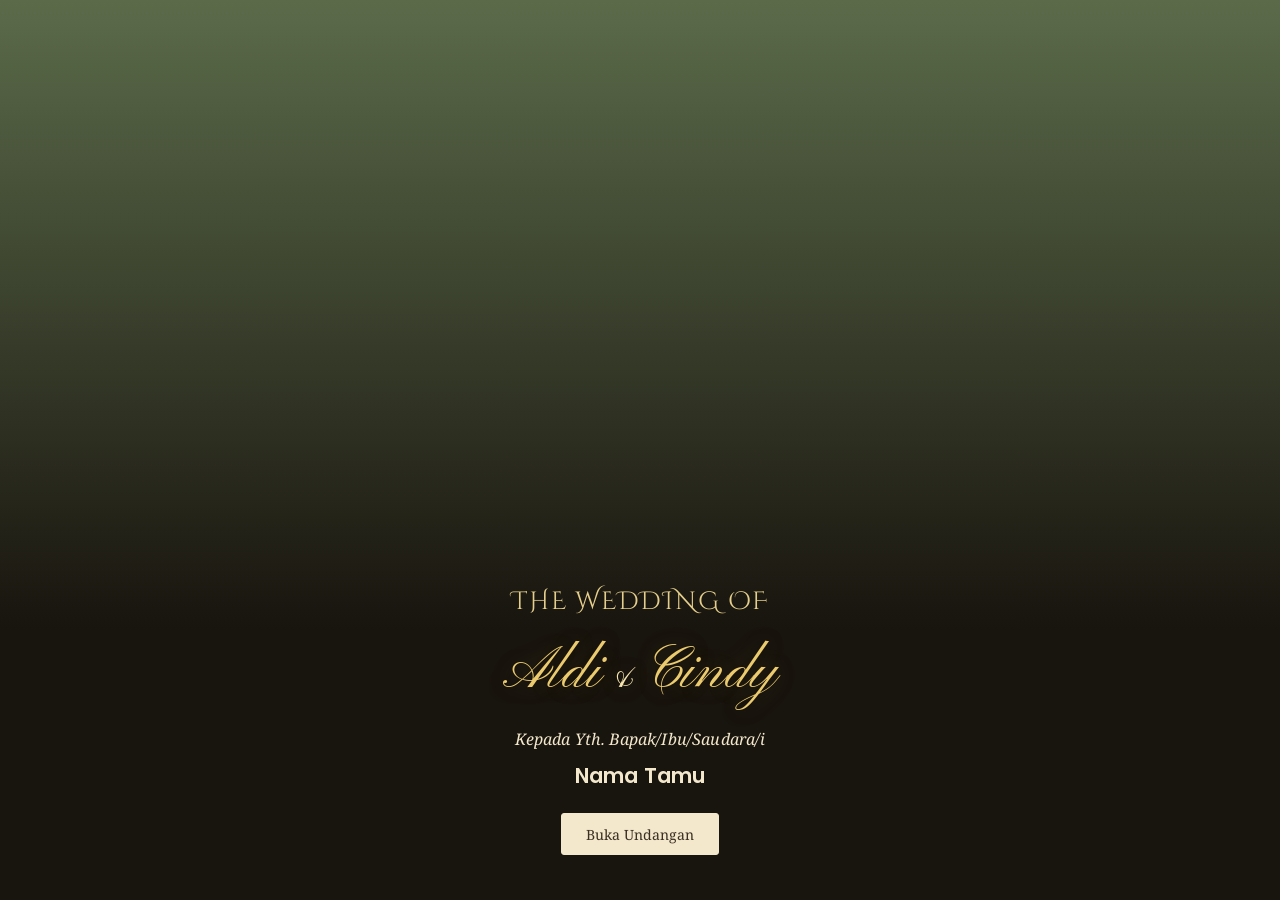
==== index.html @ 2718377c "Add files via upload" ====
<!DOCTYPE html>
<html lang="id">
<head>
<meta charset="UTF-8">
<meta name="viewport" content="width=device-width, initial-scale=1, viewport-fit=cover">
<title>The Wedding of Aldi &amp; Cindy</title>
<meta property="og:title" content="The Wedding of Aldi & Cindy">
<meta property="og:description" content="Minggu, 6 Desember 2026 · Nganjuk">
<link rel="preconnect" href="https://fonts.googleapis.com">
<link rel="preconnect" href="https://fonts.gstatic.com" crossorigin>
<link href="https://fonts.googleapis.com/css2?family=Amiri:wght@400;700&family=Cinzel+Decorative:wght@400;700&family=Pinyon+Script&family=Poppins:wght@600&family=Libre+Bodoni:ital,wght@0,400;0,500;0,600;0,700;1,400&family=Noto+Serif:ital,wght@0,300;0,400;1,300;1,400&display=swap" rel="stylesheet">
<link rel="stylesheet" href="style.css">
</head>
<body class="locked">

<audio id="musik" src="musik/lagu-pernikahan.mp3" preload="auto"></audio>

<!-- COVER -->
<section id="cover" class="cover foto" style="--bg:url('foto/cover.jpg')">
  <div class="cover-bawah">
    <p class="judul-hias">The Wedding of</p>
    <h1 class="cover-nama">Aldi<span>&amp;</span>Cindy</h1>
    <p class="kecil">Kepada Yth. Bapak/Ibu/Saudara/i</p>
    <p id="namaTamu" class="nama-tamu">Nama Tamu</p>
    <button id="btnBuka" class="tombol">Buka Undangan</button>
  </div>
</section>

<main id="konten" class="konten" hidden>

  <button id="btnMusik" class="musik" aria-label="Putar atau jeda musik">
    <svg viewBox="0 0 24 24" width="22" height="22" aria-hidden="true"><circle cx="12" cy="12" r="10" fill="none" stroke="#fff" stroke-width="2"/><circle cx="12" cy="12" r="6" fill="none" stroke="#fff" stroke-width="1.2" opacity=".7"/><circle cx="12" cy="12" r="2.6" fill="#fff"/></svg>
  </button>
  <button id="btnAtas" class="ke-atas" aria-label="Kembali ke atas">
    <svg viewBox="0 0 24 24" width="24" height="24" aria-hidden="true"><path d="M5 5h14M6 15l6-6 6 6" fill="none" stroke="#2b2b2b" stroke-width="2" stroke-linecap="round" stroke-linejoin="round"/></svg>
  </button>

  <!-- PEMBUKA + HITUNG MUNDUR -->
  <section class="hero foto" style="--bg:url('foto/hero.jpg')">
    <div class="cover-bawah">
      <p class="judul-hias anim kata" style="--d:.55s">The Wedding of</p>
      <div class="cover-baris anim" data-a="zoom" style="--d:1s">
        <div class="cover-nama">Aldi<span>&amp;</span>Cindy</div>
        <i class="garis-tegak"></i>
        <div class="cover-tgl">Minggu<br>06.12.2026</div>
      </div>
      <p class="hero-kecil anim" style="--d:1.4s">Menuju Hari Bahagia</p>
      <div id="hitung" class="hitung anim induk" style="--d:1.5s">
        <div style="--i:0"><b id="cHari">00</b><span>Hari</span></div>
        <div style="--i:1"><b id="cJam">00</b><span>Jam</span></div>
        <div style="--i:2"><b id="cMenit">00</b><span>Menit</span></div>
        <div style="--i:3"><b id="cDetik">00</b><span>Detik</span></div>
      </div>
    </div>
  </section>

  <!-- SALAM + AYAT -->
  <section class="bagian terang salam">
    <img class="hias gunungan anim" data-a="zoom" src="foto/ornamen/gunungan.webp" alt="" aria-hidden="true">
    <p class="salam-judul anim kata"><em>Assalamu’alaikum Wr. Wb.</em></p>
    <p class="anim" data-a="turun">Tanpa mengurangi rasa hormat, kami mengundang Bapak/Ibu/Saudara/i untuk menghadiri pernikahan kami.</p>
    <p class="arab anim" data-a="blur" lang="ar" dir="rtl">وَمِنْ ءَايَٰتِهِۦٓ أَنْ خَلَقَ لَكُم مِّنْ أَنفُسِكُمْ أَزْوَٰجًا لِّتَسْكُنُوٓا۟ إِلَيْهَا وَجَعَلَ بَيْنَكُم مَّوَدَّةً وَرَحْمَةً ۚ إِنَّ فِى ذَٰلِكَ لَءَايَٰتٍ لِّقَوْمٍ يَتَفَكَّرُونَ</p>
    <p class="ayat anim kata">“Di antara tanda-tanda (kebesaran)-Nya ialah bahwa Dia menciptakan pasangan-pasangan untukmu dari (jenis) dirimu sendiri agar kamu merasa tenteram kepadanya. Dia menjadikan di antaramu rasa cinta dan kasih sayang. Sesungguhnya pada yang demikian itu benar-benar terdapat tanda-tanda (kebesaran Allah) bagi kaum yang berpikir.”</p>
    <p class="sumber anim" data-a="zoom"><i></i>QS. Ar-Rum: 21<i></i></p>
  </section>

  <!-- MEMPELAI PRIA -->
  <section class="bagian terang mempelai">
    <div class="baris pria">
      <h2 class="vertikal anim" data-a="kiri"><small>The</small> Groom</h2>
      <figure class="kartu-foto anim" data-a="kanan" style="--bg:url('foto/aldi.jpg');--pos:center">
        <figcaption class="kotak-nama">
          <h3>Aldi Ridwan Achabani</h3>
          <p>Putra ketiga dari<br>Bapak Nur Wakhid &amp; Ibu Zaitun Fatimah</p>
        </figcaption>
      </figure>
    </div>
  </section>

  <!-- MEMPELAI WANITA -->
  <section class="bagian terang mempelai">
    <div class="baris wanita">
      <figure class="kartu-foto anim" data-a="kiri" style="--bg:url('foto/cindy.jpg');--pos:center">
        <figcaption class="kotak-nama">
          <h3>Cindy Febria Purnama</h3>
          <p>Putri pertama dari<br>Bapak Purnomo &amp; Ibu Chayun Salisun Nisak</p>
        </figcaption>
      </figure>
      <h2 class="vertikal anim" data-a="kanan"><small>The</small> Bride</h2>
    </div>
  </section>

  <!-- ACARA -->
  <section class="bagian acara foto" style="--bg:url('foto/acara.jpg')">
    <div class="ac-isi">
      <svg class="ac-ikon anim" data-a="zoom" viewBox="0 0 64 40" width="76" height="48" aria-hidden="true"><g fill="none" stroke="#f1d27a" stroke-width="2.2"><circle cx="24" cy="20" r="13"/><circle cx="40" cy="20" r="13"/><path d="M24 4l3 4-3 3-3-3z" stroke-width="1.8"/></g></svg>
      <h2 class="ac-judul anim kata">Save The Date</h2>

      <div class="ac-pembagi anim" data-a="zoom"><i></i><svg viewBox="0 0 24 24" width="26" height="26" aria-hidden="true"><circle cx="12" cy="12" r="10" fill="none" stroke="#fff" stroke-width="2"/><path d="M12 6v6l4 2.5" fill="none" stroke="#fff" stroke-width="2" stroke-linecap="round"/></svg><i></i></div>

      <div class="ac-tgl anim" data-a="zoom"><span>Minggu</span><b>6</b><span>Desember<br>2026</span></div>

      <div class="ac-jadwal anim" data-a="turun">
        <div><h3>Akad Nikah</h3><p>08.30 WIB</p></div>
        <i></i>
        <div><h3>Resepsi</h3><p>11.00 – 14.00 WIB</p></div>
      </div>

      <div class="ac-pembagi anim" data-a="zoom"><i></i><svg viewBox="0 0 24 24" width="26" height="26" aria-hidden="true"><path d="M12 22s7-6.2 7-12a7 7 0 10-14 0c0 5.8 7 12 7 12z" fill="#f1d27a"/><circle cx="12" cy="10" r="2.6" fill="#2b2118"/></svg><i></i></div>

      <p class="ac-lokasi anim" data-a="turun"><strong>Bebek Goreng H. Makrus</strong>RT.02/RW.02, Jarakan, Sidoharjo,<br>Kec. Tanjunganom, Kabupaten Nganjuk,<br>Jawa Timur 64482</p>

      <div class="anim" data-a="zoom">
        <a class="ac-tombol" href="https://maps.app.goo.gl/QM5pQ4fwTTvsQVhXA?g_st=ac" target="_blank" rel="noopener"><svg viewBox="0 0 24 24" width="18" height="18" aria-hidden="true"><path d="M9 4L3 6.5v13L9 17l6 2.5 6-2.5v-13L15 7 9 4zm0 0v13m6-10v12.5" fill="none" stroke="#fff" stroke-width="1.8" stroke-linejoin="round"/></svg>Google Maps</a>
        <a class="ac-tombol" id="btnKalender" href="#">Simpan di Kalender</a>
        <p class="ac-catatan">*Silakan klik tombol untuk membuka lokasi acara</p>
      </div>
    </div>
  </section>

  <!-- GALERI -->
  <section class="bagian krem galeri">
    <img class="pojok kanan-atas bunga" src="foto/ornamen/bunga-cokelat.webp" alt="" aria-hidden="true">
    <h2 class="judul-sapuan anim kata">Gallery</h2>
    <div class="slider-wrap anim" data-a="zoom">
      <div class="slider" id="slider" tabindex="0" aria-label="Galeri foto, geser untuk melihat foto lainnya">
        <figure class="slide"><img src="foto/galeri-0.jpg" alt="Foto prewedding" loading="lazy" draggable="false" onerror="this.parentNode.remove()"></figure>
        <figure class="slide"><img src="foto/galeri-2.jpg" alt="Foto prewedding 2" loading="lazy" draggable="false" onerror="this.parentNode.remove()"></figure>
        <figure class="slide"><img src="foto/galeri-3.jpg" alt="Foto prewedding 3" loading="lazy" draggable="false" onerror="this.parentNode.remove()"></figure>
        <figure class="slide"><img src="foto/galeri-4.jpg" alt="Foto prewedding 4" loading="lazy" draggable="false" onerror="this.parentNode.remove()"></figure>
        <figure class="slide"><img src="foto/galeri-5.jpg" alt="Foto prewedding 5" loading="lazy" draggable="false" onerror="this.parentNode.remove()"></figure>
        <figure class="slide"><img src="foto/galeri-6.jpg" alt="Foto prewedding 6" loading="lazy" draggable="false" onerror="this.parentNode.remove()"></figure>
        <figure class="slide"><img src="foto/galeri-7.jpg" alt="Foto prewedding 7" loading="lazy" draggable="false" onerror="this.parentNode.remove()"></figure>
        <figure class="slide"><img src="foto/galeri-8.jpg" alt="Foto prewedding 8" loading="lazy" draggable="false" onerror="this.parentNode.remove()"></figure>
        <figure class="slide"><img src="foto/galeri-10.jpg" alt="Foto prewedding 10" loading="lazy" draggable="false" onerror="this.parentNode.remove()"></figure>
      </div>
      <button class="sl-btn sl-prev" id="slPrev" aria-label="Foto sebelumnya"><svg viewBox="0 0 24 24" width="18" height="18" aria-hidden="true"><path d="M15 5l-7 7 7 7" fill="none" stroke="#fff" stroke-width="2.2" stroke-linecap="round" stroke-linejoin="round"/></svg></button>
      <button class="sl-btn sl-next" id="slNext" aria-label="Foto berikutnya"><svg viewBox="0 0 24 24" width="18" height="18" aria-hidden="true"><path d="M9 5l7 7-7 7" fill="none" stroke="#fff" stroke-width="2.2" stroke-linecap="round" stroke-linejoin="round"/></svg></button>
      <div class="sl-dots" id="slDots"></div>
    </div>
    <div class="video anim">
      <video controls preload="metadata" playsinline poster="foto/poster-video.jpg">
        <source src="video/prewedding.mp4" type="video/mp4">
      </video>
    </div>
  </section>

  <!-- KISAH -->
  <section class="bagian terang kisah">
    <img class="pojok kanan-atas" src="foto/ornamen/daun.webp" alt="" aria-hidden="true">
    <h2 class="judul-sapuan anim kata">Love Story</h2>
    <figure class="bingkai-kartu kecil anim" data-a="zoom"><img src="foto/kisah.jpg" alt="Perjalanan kami" onerror="this.parentNode.classList.add('kosong')"></figure>
    <ol class="alur">
      <li class="anim" data-a="kiri">
        <h3>Bermula dari Keakraban</h3>
        <p>Di sebuah acara keakraban di masjid, dua orang yang belum saling mengenal dipertemukan. Hanya sapaan sederhana, namun dari sanalah Allah mulai menuliskan cerita kami.</p>
      </li>
      <li class="anim" data-a="kiri">
        <h3>Mengenal dengan Niat Baik</h3>
        <p>Lewat obrolan yang terasa ringan, kami belajar saling memahami dan saling mendoakan. Hari demi hari, rasa nyaman itu tumbuh menjadi keyakinan.</p>
      </li>
      <li class="anim" data-a="kiri">
        <h3>30 Agustus, Sebuah Janji</h3>
        <p>Dua keluarga bertemu dalam sebuah lamaran. Doa dipanjatkan, restu diberikan, dan niat baik kami pun diresmikan.</p>
      </li>
      <li class="anim" data-a="kiri">
        <h3>6 Desember 2026</h3>
        <p>Kini kami melangkah ke jenjang yang lebih sakral, dan kami ingin Anda hadir sebagai saksi sekaligus pendoa.</p>
      </li>
    </ol>
  </section>

  <!-- RSVP -->
  <section class="bagian krem rsvp">
    <img class="pojok kiri-atas" src="foto/ornamen/daun.webp" alt="" aria-hidden="true">
    <h2 class="judul-sapuan anim kata">Join With Us</h2>
    <p class="anim">Kabari kami lewat WhatsApp agar kami dapat menyiapkan tempat untuk Anda.</p>
    <div class="form anim">
      <label for="rNama">Nama</label>
      <input id="rNama" type="text" autocomplete="name">
      <label for="rHadir">Kehadiran</label>
      <select id="rHadir">
        <option value="Insya Allah hadir">Insya Allah hadir</option>
        <option value="Mohon maaf, belum bisa hadir">Mohon maaf, belum bisa hadir</option>
      </select>
      <label for="rJumlah">Jumlah tamu</label>
      <select id="rJumlah">
        <option>1</option><option>2</option><option>3</option><option>4</option>
      </select>
      <label for="rUcapan">Ucapan dan doa</label>
      <textarea id="rUcapan" rows="3"></textarea>
      <input id="rJebakan" class="jebakan" type="text" name="website" tabindex="-1" autocomplete="off" aria-hidden="true">
      <button id="btnKirim" class="tombol">Kirim lewat WhatsApp</button>
      <p id="rStatus" class="r-status" role="status" aria-live="polite"></p>
      <button id="btnWA" class="tombol garis" type="button" hidden>Kabari juga lewat WhatsApp</button>
    </div>

    <div id="ucapanBox" class="ucapan" hidden>
      <h3>Ucapan &amp; Doa</h3>
      <div id="ucapanList" class="ucapan-list"><p class="ucapan-kosong">Memuat ucapan…</p></div>
    </div>
  </section>

  <!-- HADIAH -->
  <section class="bagian terang hadiah">
    <img class="pojok kanan-atas bunga" src="foto/ornamen/bunga-krem.webp" alt="" aria-hidden="true">
    <h2 class="judul-sapuan anim kata">Wedding Gift</h2>
    <p class="anim">Doa restu Anda sudah sangat berarti bagi kami. Bila ingin berbagi tanda kasih, dapat melalui:</p>

    <div class="kartu anim" data-a="zoom">
      <h3>Transfer Bank</h3>
      <p class="bank">BCA</p>
      <p class="rek" id="noRek">1420738273</p>
      <p>a.n. Cindy Febria Purnama</p>
      <button class="tombol kecil" data-salin="#noRek">Salin Nomor</button>
    </div>

    <div class="kartu anim" data-a="zoom">
      <h3>DANA</h3>
      <img class="qris" src="foto/qris.png" alt="Kode QR DANA" onerror="this.closest('.kartu').remove()">
      <p>Scan lewat aplikasi DANA<br>a.n. Cindy Febria</p>
    </div>

    <div class="kartu anim" data-a="zoom">
      <h3>Kirim Hadiah</h3>
      <p id="alamat">Puri Tjaraka Warujayeng Blok B14, Lingkungan Pengkol Warujayeng, Tanjunganom, Nganjuk</p>
      <button class="tombol kecil" data-salin="#alamat">Salin Alamat</button>
    </div>
  </section>

  <!-- PENUTUP -->
  <footer class="penutup foto" style="--bg:url('foto/penutup.jpg')">
    <div class="kotak anim" data-a="zoom">
      <p>Merupakan kebahagiaan dan kehormatan bagi kami apabila Bapak/Ibu/Saudara/i berkenan hadir dan memberikan doa restu.</p>
      <p><em>Wassalamu’alaikum Wr. Wb.</em></p>
      <p class="tanda">Aldi &amp; Cindy</p>
    </div>
  </footer>
</main>

<script src="script.js"></script>
</body>
</html>
---- style.css ----
:root{
  --olive:#6b4c3b;
  --hijau:#586f4b;
  --pink:#d99aab;
  --coklat:#a67c52;
  --teks:#4b4338;
  --putih:#ffffff;
  --krem:#f7f1e6;
  --garis:#d9ccae;
  --judul:'Libre Bodoni','Playfair Display',Georgia,serif;
  --badan:'Noto Serif',Georgia,serif;
  --arab:'Amiri','Scheherazade New',serif;
}
*{box-sizing:border-box;margin:0;padding:0}
html{scroll-behavior:smooth;background:#fff}
body{font-family:var(--badan);font-weight:300;color:var(--teks);background:#fff;line-height:1.8;font-size:15px;text-align:center;-webkit-font-smoothing:antialiased}
body.locked{overflow:hidden}
img{max-width:100%;display:block}
[hidden]{display:none!important}
h1,h2,h3{font-family:var(--judul);font-weight:500;line-height:1.25;color:var(--olive)}
h3{font-size:1.2rem}
p{max-width:36ch;margin:0 auto 1rem}
.kecil{font-size:.82rem;letter-spacing:.08em}
:focus-visible{outline:2px solid var(--olive);outline-offset:3px}

/* Bagian */
.bagian{position:relative;padding:76px 28px;overflow:hidden}
.bagian>*{position:relative;z-index:1}
.bagian>.pojok{position:absolute;z-index:0}
.terang{background:var(--putih)}
.krem{background:var(--krem)}
.konten{position:relative}

/* Judul dengan garis sapuan */
.judul-sapuan{font-size:1.9rem;font-weight:500;color:var(--olive);display:inline-block;margin-bottom:1.6rem;padding-bottom:.9rem;
  background:url("data:image/svg+xml,%3Csvg xmlns='http://www.w3.org/2000/svg' viewBox='0 0 200 14'%3E%3Cpath d='M3 9C35 3 75 12 110 6S170 4 197 8' fill='none' stroke='%236b4c3b' stroke-width='4' stroke-linecap='round'/%3E%3Cpath d='M40 12C80 9 130 12 170 10' fill='none' stroke='%236b4c3b' stroke-width='2' stroke-linecap='round' opacity='.65'/%3E%3C/svg%3E") right bottom/58% auto no-repeat}

/* Tombol */
.tombol{
  display:inline-block;font-family:var(--badan);font-weight:400;font-size:.88rem;color:#fff;background:var(--hijau);
  border:1px solid var(--hijau);border-radius:3px;padding:.65rem 1.5rem;cursor:pointer;text-decoration:none;margin:.3rem;
  transition:background .2s,color .2s;
}
.tombol:hover{background:#465a3b}
.tombol.garis{background:transparent;color:var(--hijau)}
.tombol.garis:hover{background:var(--hijau);color:#fff}
.tombol.kecil{padding:.4rem 1.1rem;font-size:.8rem}

/* Foto latar (cover, penutup) */
.foto{
  background-color:#d8cdb4;background-size:cover;background-position:center;
  background-image:
    linear-gradient(to bottom,rgba(0,0,0,.05),rgba(0,0,0,.25)),
    var(--bg,linear-gradient(transparent,transparent)),
    linear-gradient(160deg,#cdbf9c,#8a7a52);
}
.foto::after{content:"";position:absolute;inset:18px;border:1px solid rgba(255,255,255,.9);pointer-events:none}
.kotak{
  position:relative;z-index:1;width:calc(100% - 64px);max-width:380px;margin:0 auto;padding:1.6rem 1.2rem 1.4rem;
  background:rgba(48,40,28,.58);-webkit-backdrop-filter:blur(7px);backdrop-filter:blur(7px);color:#fff;
}
.kotak p{max-width:none}

/* Cover (foto utuh, bawah gelap, gaya acuan) */
.cover{
  position:fixed;inset:0;z-index:50;display:flex;align-items:flex-end;justify-content:center;
  padding:0 24px calc(40px + env(safe-area-inset-bottom,0px));
  background-color:#18140e;background-size:cover;background-position:center top;
  background-image:var(--bg,linear-gradient(transparent,transparent)),linear-gradient(180deg,#5b6b4a,#18140e 70%);
  transition:transform .9s cubic-bezier(.7,0,.2,1),opacity .9s;
}
.cover::after{display:none}
.cover.tutup{transform:translateY(-100%);opacity:0}
.cover-bawah{width:100%;max-width:420px;text-align:center;color:#fff}
.cover .judul-hias,.hero .judul-hias{font-family:'Cinzel Decorative',var(--judul);font-weight:400;font-size:1.55rem;letter-spacing:.07em;text-transform:uppercase;color:#e6cf8c;margin:0 auto 1.1rem}
.cover-baris{display:flex;align-items:center;justify-content:center;gap:20px;margin-bottom:1.3rem}
.cover-nama{font-family:var(--judul);font-weight:500;font-size:1.6rem;line-height:1.25;text-align:right;color:#fff}
.cover-nama span{display:block;font-style:italic;font-weight:400;font-size:1.15rem;color:#e6cf8c}
.cover-tgl{font-family:var(--judul);font-size:1.25rem;line-height:1.5;text-align:left;color:#fff}
.cover .garis-tegak,.hero .garis-tegak{background:rgba(255,255,255,.85)}
.cover .kecil{color:#efe6d3;margin-bottom:.2rem}
.nama-tamu{font-family:var(--judul);font-size:1.3rem;color:#e6cf8c;margin:.1rem auto .9rem!important}
.cover .tombol{background:#fff;color:#3a2f22;border-color:#fff}
.cover .tombol:hover{background:#e6cf8c;border-color:#e6cf8c}

/* Salam */
.hias{width:120px;margin:0 auto 1.2rem}
.hias.gunungan{width:78px}
.salam-judul{font-family:var(--judul);font-size:1.45rem;color:var(--olive)}
.arab{font-family:var(--arab);font-size:1.7rem;line-height:2.2;color:#2f2a22;max-width:none;margin:1.4rem auto 1rem}
.ayat{font-style:italic;font-size:.92rem}
.sumber{display:flex;align-items:center;justify-content:center;gap:14px;font-family:var(--judul);color:var(--olive);max-width:none}
.sumber i{width:60px;height:1px;background:var(--olive)}

/* Hitung mundur */
.hitung{display:flex;justify-content:center;gap:.7rem}
.hitung b{display:block;font-family:var(--judul);font-weight:500;font-size:1.9rem;line-height:1.1}
.hitung span{font-size:.7rem;letter-spacing:.05em}

/* Mempelai: kartu foto + judul vertikal */
.mempelai{padding:30px 0}
.baris{display:flex;align-items:center}
.baris.pria{justify-content:flex-end}
.kartu-foto{
  position:relative;width:74%;aspect-ratio:3/4;margin:0;
  background-color:#d8cdb4;background-size:cover;background-position:var(--pos,center);
  background-image:var(--bg,linear-gradient(transparent,transparent)),linear-gradient(160deg,#cdbf9c,#8a7a52);
}
.kartu-foto::after{content:"";position:absolute;inset:14px;border:1px solid #fff;pointer-events:none}
.kotak-nama{
  position:absolute;z-index:1;left:6%;right:6%;bottom:6%;padding:.9rem .6rem;text-align:center;color:#fff;
  background:rgba(48,40,28,.58);-webkit-backdrop-filter:blur(7px);backdrop-filter:blur(7px);
}
.kotak-nama h3{color:#fff;font-size:1.35rem;font-weight:500;margin-bottom:.5rem}
.kotak-nama p{margin:0;font-style:italic;font-size:.78rem;line-height:1.5;max-width:none}
.vertikal{
  flex:1;display:flex;align-items:center;justify-content:center;
  writing-mode:vertical-rl;transform:rotate(180deg);
  font-family:var(--judul);font-size:2.3rem;font-weight:500;color:var(--coklat);letter-spacing:.02em;
}
.vertikal small{font-size:1.9rem;font-weight:400;color:#b8946a;margin-top:.5rem}

/* Acara */
.bingkai-kartu{
  width:76%;max-width:300px;margin:0 auto 1.8rem;padding:10px;background:#fff;
  border:2px solid var(--garis);box-shadow:0 8px 22px rgba(90,70,30,.22);aspect-ratio:3/4;
}
.bingkai-kartu img{width:100%;height:100%;object-fit:cover;object-position:center 35%}
.bingkai-kartu.kecil{width:62%;max-width:240px}
.bingkai-kartu.kosong{background:linear-gradient(160deg,#cdbf9c,#8a7a52)}
.tanggal{display:flex;flex-direction:column;align-items:center;font-family:var(--judul);margin-bottom:1.4rem}
.tanggal span{font-size:1.1rem}
.tanggal b{font-size:4.6rem;line-height:1.05;color:var(--olive);font-weight:500}
.jadwal{display:flex;justify-content:center;gap:1.4rem;margin-bottom:1.4rem}
.jadwal p{margin:0;font-size:.95rem}
.garis-tegak{display:block;width:1px;background:var(--olive);align-self:stretch}
.lokasi{margin-bottom:1.6rem}
.peta{border:2px solid var(--garis);padding:6px;background:#fff;margin:0 auto 1.2rem;max-width:340px;height:230px}
.peta iframe{width:100%;height:100%;border:0}

/* Kisah */
.alur{list-style:none;max-width:320px;margin:0 auto;text-align:left;border-left:1px solid var(--olive);padding-left:1.4rem}
.alur li{position:relative;margin-bottom:1.8rem}
.alur li::before{content:"";position:absolute;left:calc(-1.4rem - 5px);top:.55rem;width:9px;height:9px;border-radius:50%;background:var(--pink)}
.alur h3{margin-bottom:.3rem}
.alur p{margin:0;font-size:.9rem}

/* Galeri slide */
.slider-wrap{position:relative;max-width:440px;margin:0 auto 1.4rem}
.slider{position:relative;display:flex;gap:14px;overflow-x:auto;scroll-snap-type:x mandatory;padding:16px 0 26px;
  scrollbar-width:none;-webkit-overflow-scrolling:touch;overscroll-behavior-x:contain;outline-offset:-2px}
.slider::-webkit-scrollbar{display:none}
.slider::before,.slider::after{content:"";flex:0 0 calc(15% - 14px)}
.slide{flex:0 0 70%;aspect-ratio:3/4;margin:0;padding:6px;background:#fff;border:1px solid var(--garis);
  box-shadow:0 8px 20px rgba(90,70,30,.22);scroll-snap-align:center;scroll-snap-stop:always;
  transform:scale(.84);opacity:.5;transition:transform .6s cubic-bezier(.2,.7,.2,1),opacity .6s}
.slide.aktif{transform:scale(1);opacity:1}
.slide img{width:100%;height:100%;object-fit:cover;-webkit-user-drag:none;user-select:none}
.sl-btn{position:absolute;top:calc(50% - 16px);width:34px;height:34px;border-radius:50%;border:0;cursor:pointer;
  background:rgba(107,76,59,.85);display:flex;align-items:center;justify-content:center;z-index:2;
  box-shadow:0 2px 8px rgba(0,0,0,.25);transition:background .2s}
.sl-btn:hover{background:var(--hijau)}
.sl-prev{left:4px}.sl-next{right:4px}
.sl-dots{display:flex;justify-content:center;gap:7px;margin-top:2px}
.sl-dots button{width:7px;height:7px;padding:0;border:0;border-radius:50%;background:var(--garis);cursor:pointer;
  transition:width .35s,background .35s}
.sl-dots button.aktif{width:22px;border-radius:4px;background:var(--olive)}
.video{max-width:360px;margin:1.6rem auto 0;padding:6px;background:#fff;border:1px solid var(--garis);box-shadow:0 6px 16px rgba(90,70,30,.18);min-height:180px}
.video video{width:100%;display:block}

/* Hadiah */
.kartu{max-width:320px;margin:1.2rem auto;padding:1.4rem 1.2rem;background:var(--krem);border:1px solid var(--garis);border-radius:4px}
.kartu h3{margin-bottom:.4rem}
.kartu p{font-size:.9rem;margin-bottom:.6rem}
.bank{letter-spacing:.2em;font-family:var(--judul);font-size:1rem!important;margin-bottom:.2rem!important}
.rek{font-family:var(--judul);font-size:1.5rem!important;letter-spacing:.06em;color:var(--olive)}
.qris{display:block;width:220px;max-width:100%;margin:.6rem auto;background:#fff;padding:8px;border:1px solid var(--garis)}

/* RSVP */
.form{max-width:320px;margin:1.4rem auto 0;text-align:left;display:flex;flex-direction:column}
.form label{font-size:.82rem;margin:.8rem 0 .25rem;color:var(--olive)}
.form input,.form select,.form textarea{
  font:inherit;font-weight:400;font-size:.95rem;padding:.65rem .8rem;color:var(--teks);
  background:#fff;border:1px solid var(--garis);border-radius:3px;
}
.form .tombol{margin:1.4rem auto 0}

/* Penutup */
.penutup{position:relative;min-height:100svh;display:flex;align-items:flex-end;justify-content:center;padding:0 0 60px}
.tanda{font-family:var(--judul);font-size:1.9rem;color:#e8d58a;margin:.8rem auto 0!important}

/* Ornamen sudut */
.pojok{position:absolute;top:8px;width:92px;pointer-events:none;opacity:.95}
.pojok.bunga{width:110px;top:-8px;filter:drop-shadow(0 2px 4px rgba(90,70,30,.25))}
.kanan-atas{right:-18px}
.kiri-atas{left:-18px;transform:scaleX(-1)}

/* Tombol melayang */
.musik{
  position:fixed;left:16px;top:calc(16px + env(safe-area-inset-top,0px));z-index:40;
  width:40px;height:40px;border-radius:50%;border:0;background:var(--hijau);cursor:pointer;
  display:flex;align-items:center;justify-content:center;box-shadow:0 2px 8px rgba(0,0,0,.25);
}
.musik.main svg{animation:putar 5s linear infinite}
@keyframes putar{to{transform:rotate(360deg)}}
.ke-atas{
  position:fixed;left:50%;bottom:calc(22px + env(safe-area-inset-bottom,0px));transform:translate(-50%,20px);z-index:40;
  width:52px;height:52px;border-radius:50%;border:0;background:#fff;cursor:pointer;
  display:flex;align-items:center;justify-content:center;box-shadow:0 3px 12px rgba(0,0,0,.25);
  opacity:0;pointer-events:none;transition:opacity .3s,transform .3s;
}
.ke-atas.tampil{opacity:1;pointer-events:auto;transform:translate(-50%,0)}

/* Muncul saat digulir (beberapa gaya masuk) */
.anim{opacity:0;transform:translateY(26px);
  transition:opacity .9s ease var(--d,0s),transform 1s cubic-bezier(.2,.7,.2,1) var(--d,0s),filter 1s ease var(--d,0s)}
.anim[data-a=kiri]{transform:translateX(-56px)}
.anim[data-a=kanan]{transform:translateX(56px)}
.anim[data-a=turun]{transform:translateY(-22px)}
.anim[data-a=zoom]{transform:scale(.86)}
.anim[data-a=blur]{transform:none;filter:blur(10px)}
.anim.tampil{opacity:1;transform:none;filter:none}
.vertikal.anim{transform:rotate(180deg) translateY(26px)}
.vertikal.anim[data-a=kiri]{transform:rotate(180deg) translateX(56px)}
.vertikal.anim.tampil{transform:rotate(180deg)}

/* Foto mempelai meluncur penuh dari samping */
.kartu-foto.anim{transition:opacity .6s ease var(--d,0s),transform 1.4s cubic-bezier(.22,.8,.25,1) var(--d,0s)}
.kartu-foto.anim[data-a=kiri]{transform:translateX(-125%)}
.kartu-foto.anim[data-a=kanan]{transform:translateX(125%)}
.kartu-foto.anim.tampil{transform:none}
.vertikal.anim[data-a=kanan]{transform:rotate(180deg) translateX(-90px)}
.vertikal.anim[data-a=kiri]{transform:rotate(180deg) translateX(90px)}
.vertikal.anim.tampil{transform:rotate(180deg)}

/* Teks masuk kata demi kata */
.anim.kata,.anim.induk{opacity:1;transform:none;filter:none}
.k{display:inline-block;opacity:0;transform:translateY(.7em);filter:blur(4px);
  transition:opacity .7s ease,transform .8s cubic-bezier(.2,.7,.2,1),filter .7s ease;
  transition-delay:calc(var(--d,0s) + var(--i,0)*.055s)}
.tampil .k{opacity:1;transform:none;filter:none}

/* Garis sapuan judul digambar saat muncul */
.judul-sapuan.anim{background-size:0 auto;transition:background-size 1.1s ease calc(var(--d,0s) + .5s)}
.judul-sapuan.anim.tampil{background-size:58% auto}

/* Titik timeline muncul */
.alur li::before{transform:scale(0);transition:transform .5s cubic-bezier(.3,1.6,.5,1) calc(var(--d,0s) + .35s)}
.alur li.tampil::before{transform:scale(1)}

/* Kotak hitung mundur muncul satu-satu */
.hitung.induk>div{opacity:0;transform:translateY(18px) scale(.9);
  transition:opacity .6s ease,transform .7s cubic-bezier(.3,1.4,.5,1);
  transition-delay:calc(var(--d,0s) + var(--i,0)*.13s)}
.hitung.induk.tampil>div{opacity:1;transform:none}

/* Mode "kurangi gerakan" di HP: gerakan besar dan blur dimatikan, tapi teks tetap masuk dengan fade halus */
@media (prefers-reduced-motion:reduce){
  .anim[data-a],.anim{transform:none}
  .anim[data-a=blur]{filter:none}
  .vertikal.anim:not([data-a]){transform:rotate(180deg)}
  .k{transform:none;filter:none}
  .hitung.induk>div{transform:none}
  .musik.main svg{animation:none}
}
@media (min-width:700px){
  body{font-size:16px}
  .konten{max-width:480px;margin:0 auto;box-shadow:0 0 60px rgba(0,0,0,.18)}
  .cover{background-size:auto 100%}
}

/* Cover: nama di satu baris (tanpa tanggal) */
.cover .cover-nama{text-align:center;font-size:2rem;margin:0 auto 1.3rem}
.cover .cover-nama span{display:inline;margin:0 .35em;font-size:1.5rem}

/* Pembuka setelah cover dibuka */
.hero{
  position:relative;min-height:100svh;display:flex;align-items:flex-end;justify-content:center;
  padding:0 24px calc(56px + env(safe-area-inset-bottom,0px));
  background-color:#18140e;background-size:cover;background-position:center top;
  background-image:var(--bg,linear-gradient(transparent,transparent)),linear-gradient(180deg,#5b6b4a,#18140e 70%);
}
.hero::after{display:none}

/* Hitung mundur di dalam pembuka */
.hero::before{content:"";position:absolute;inset:0;pointer-events:none;
  background:linear-gradient(to bottom,rgba(18,14,10,0) 45%,rgba(18,14,10,.78) 100%)}
.hero .cover-bawah{position:relative;z-index:1}
.hero-kecil{font-family:var(--judul);font-style:italic;font-size:.95rem;letter-spacing:.06em;color:#efe6d3;margin:0 auto .8rem}
.hitung{display:flex;justify-content:center;gap:.6rem}
.hero .hitung div{width:68px;padding:.7rem 0;border-radius:4px;color:#fff;
  background:rgba(255,255,255,.12);border:1px solid rgba(230,207,140,.55);
  -webkit-backdrop-filter:blur(5px);backdrop-filter:blur(5px)}
.hero .hitung b{display:block;font-family:var(--judul);font-weight:500;font-size:1.8rem;line-height:1.1;color:#fff}
.hero .hitung span{font-size:.68rem;letter-spacing:.08em;color:#e6cf8c}

/* ===== Nama pengantin bergaya lettering ===== */
:root{--tulis:'Pinyon Script','Great Vibes','Brush Script MT',cursive}
.cover .cover-nama,.hero .cover-nama{font-family:var(--tulis);font-weight:400;color:#fff;
  text-shadow:0 2px 14px rgba(0,0,0,.55),0 0 28px rgba(230,207,140,.25)}
.cover .cover-nama{font-size:3.6rem;line-height:1.1;margin:0 auto 1.2rem}
.cover .cover-nama span{display:inline;margin:0 .15em;font-size:2.6rem;font-style:normal;color:#e6cf8c}
.hero .cover-nama{font-size:3.4rem;line-height:.95}
.hero .cover-nama span{display:block;font-family:var(--tulis);font-style:normal;font-size:2rem;line-height:1;margin:.05em 0;color:#e6cf8c}
.kotak-nama h3{font-family:var(--tulis);font-weight:400;font-size:2.05rem;line-height:1.15;letter-spacing:.01em;
  text-shadow:0 1px 8px rgba(0,0,0,.4);margin-bottom:.45rem}
.tanda{font-family:var(--tulis);font-weight:400;font-size:3rem;line-height:1.1;text-shadow:0 2px 12px rgba(0,0,0,.45)}

/* ===== Gaya teks cover seperti contoh ===== */
.cover .kecil{font-family:var(--badan);font-style:italic;font-weight:400;font-size:1rem;letter-spacing:.01em;color:#fff}
.cover .nama-tamu{font-family:'Poppins','Noto Sans',Arial,sans-serif;font-weight:600;font-size:1.3rem;color:#fff;letter-spacing:.01em}

/* ===== Save The Date: foto penuh seperti contoh ===== */
.acara.foto{
  padding:64px 30px 70px;color:#fff;min-height:100svh;display:flex;align-items:center;justify-content:center;
  background-position:center 38%;
  background-image:linear-gradient(rgba(24,18,12,.52),rgba(24,18,12,.66)),var(--bg,linear-gradient(transparent,transparent)),linear-gradient(160deg,#cdbf9c,#8a7a52)}
.ac-isi{width:100%;max-width:340px;text-shadow:0 1px 10px rgba(0,0,0,.55)}
.ac-ikon{margin:0 auto .6rem;display:block}
.ac-judul{font-family:'Cinzel Decorative',var(--judul);font-weight:400;font-size:2.2rem;letter-spacing:.04em;text-transform:uppercase;color:#fff;line-height:1.2;margin-bottom:1.4rem}
.ac-pembagi{display:flex;align-items:center;justify-content:center;gap:12px;margin:0 auto 1.5rem;max-width:300px}
.ac-pembagi i{flex:1;height:1px;background:rgba(255,255,255,.9)}
.ac-tgl{position:relative;display:inline-flex;flex-direction:column;align-items:center;font-family:var(--judul);
  padding:.9rem 2.1rem;margin:0 auto 1.4rem;line-height:1.15}
.ac-tgl::before{content:"";position:absolute;inset:0;border-left:2px solid #fff;border-right:2px solid #fff;border-radius:50% / 22%}
.ac-tgl span{font-size:1.35rem;font-weight:600}
.ac-tgl b{font-size:4.6rem;font-weight:700;line-height:1.05;color:#f1d27a}
.ac-jadwal{display:flex;justify-content:center;gap:1.1rem;margin:0 auto 1.6rem}
.ac-jadwal>div{flex:1}
.ac-jadwal i{width:2px;background:rgba(255,255,255,.9);align-self:stretch}
.ac-jadwal h3{font-size:1.2rem;font-weight:700;color:#f1d27a;margin-bottom:.2rem}
.ac-jadwal p{font-family:var(--judul);font-size:1.02rem;font-weight:700;color:#fff;margin:0;max-width:none}
.ac-lokasi{font-size:.95rem;line-height:1.7;margin:0 auto 1.4rem;max-width:none}
.ac-lokasi strong{display:block;font-family:var(--judul);font-weight:700;font-size:1.25rem;margin-bottom:.3rem}
.ac-tombol{display:inline-flex;align-items:center;justify-content:center;gap:.5rem;margin:.3rem;padding:.65rem 1.4rem;
  font-family:var(--badan);font-weight:400;font-size:.92rem;color:#fff;text-decoration:none;
  background:rgba(0,0,0,.18);border:1px solid #fff;border-radius:2px;transition:background .2s,color .2s;text-shadow:none}
.ac-tombol:hover{background:#fff;color:#2b2118}
.ac-tombol:hover svg path{stroke:#2b2118}
.ac-catatan{font-size:.78rem;margin:.9rem auto 0;max-width:30ch;opacity:.95}

/* ===== Penyelarasan seluruh bagian ===== */
:root{--hijau:#6b4c3b;--emas:#c9a24a}
.tombol:hover{background:#523a2d;border-color:#523a2d}
.tombol.garis{color:var(--hijau)}
.tombol.garis:hover{background:var(--hijau);color:#fff}

/* Judul bagian: huruf hias kapital + garis emas berlian (sama dengan Save The Date) */
.judul-sapuan{
  font-family:'Cinzel Decorative',var(--judul);font-weight:400;font-size:1.6rem;letter-spacing:.05em;
  text-transform:uppercase;line-height:1.3;color:var(--olive);padding-bottom:1.5rem;
  background:url("data:image/svg+xml,%3Csvg xmlns='http://www.w3.org/2000/svg' viewBox='0 0 130 12'%3E%3Cpath d='M0 6H52M78 6H130' stroke='%23c9a24a' stroke-width='1.3'/%3E%3Cpath d='M65 1l5 5-5 5-5-5z' fill='%23c9a24a'/%3E%3C/svg%3E") center bottom/130px auto no-repeat}
.judul-sapuan.anim{background-size:0 auto}
.judul-sapuan.anim.tampil{background-size:130px auto}

/* Huruf tulisan tangan untuk salam dan judul Groom/Bride */
.salam-judul{font-family:var(--tulis);font-size:2.3rem;line-height:1.2;color:var(--olive)}
.salam-judul em{font-style:normal}
.vertikal{font-family:var(--tulis);font-weight:400;font-size:3.2rem;color:var(--coklat)}
.vertikal small{font-family:var(--tulis);font-weight:400;font-size:2.3rem;color:#b8946a}

/* Detail emas */
.alur li::before{background:var(--emas)}
.alur{border-left-color:var(--emas)}
.sumber i{background:var(--emas)}

/* Nama mempelai berwarna emas (bukan putih) */
.cover .cover-nama,.hero .cover-nama{color:#ebcb6e;text-shadow:0 2px 14px rgba(0,0,0,.6),0 0 24px rgba(235,203,110,.22)}
.cover .cover-nama span,.hero .cover-nama span{color:#f7e6b0}
.kotak-nama h3{color:#ebcb6e;text-shadow:0 1px 10px rgba(0,0,0,.55)}
.tanda{color:#ebcb6e}

/* ===== RSVP langsung di website ===== */
.jebakan{position:absolute!important;left:-9999px;width:1px;height:1px;opacity:0}
.r-status{font-size:.88rem;margin:.9rem 0 0;text-align:center;color:var(--olive);min-height:1.2em}
.r-status.galat{color:#a33a2a}
#btnWA{margin:.6rem auto 0}
.tombol[disabled]{opacity:.6;cursor:wait}
.ucapan{max-width:340px;margin:2.2rem auto 0;text-align:left}
.ucapan h3{font-family:'Cinzel Decorative',var(--judul);font-weight:400;font-size:1.15rem;letter-spacing:.05em;text-transform:uppercase;color:var(--olive);text-align:center;margin-bottom:.9rem}
.ucapan-list{max-height:340px;overflow-y:auto;padding:2px 4px 2px 2px;display:flex;flex-direction:column;gap:.7rem;
  scrollbar-width:thin;scrollbar-color:var(--garis) transparent;-webkit-overflow-scrolling:touch}
.ucapan-item{background:#fff;border:1px solid var(--garis);border-left:3px solid var(--emas);padding:.7rem .85rem;box-shadow:0 2px 8px rgba(90,70,30,.08)}
.ucapan-atas{display:flex;align-items:baseline;justify-content:space-between;gap:.6rem;margin-bottom:.25rem}
.ucapan-nama{font-family:var(--judul);font-weight:700;font-size:.98rem;color:var(--olive);word-break:break-word}
.ucapan-waktu{font-size:.72rem;color:#9a8a76;white-space:nowrap}
.ucapan-status{display:inline-block;font-size:.7rem;padding:.05rem .5rem;border-radius:999px;border:1px solid var(--emas);color:#8a6a22;margin-bottom:.35rem}
.ucapan-isi{font-size:.9rem;line-height:1.55;color:var(--teks);white-space:pre-line;word-break:break-word;margin:0;max-width:none}
.ucapan-kosong{font-size:.88rem;text-align:center;color:#9a8a76;margin:0;max-width:none}

/* Cover: tulisan "Kepada", nama tamu, dan tombol Buka Undangan berwarna krem */
.cover .kecil{color:#f3e7cc}
.cover .nama-tamu{color:#f3e7cc}
.cover .tombol{background:#f3e7cc;border-color:#f3e7cc;color:#3a2f22}
.cover .tombol:hover{background:#e6cf8c;border-color:#e6cf8c}
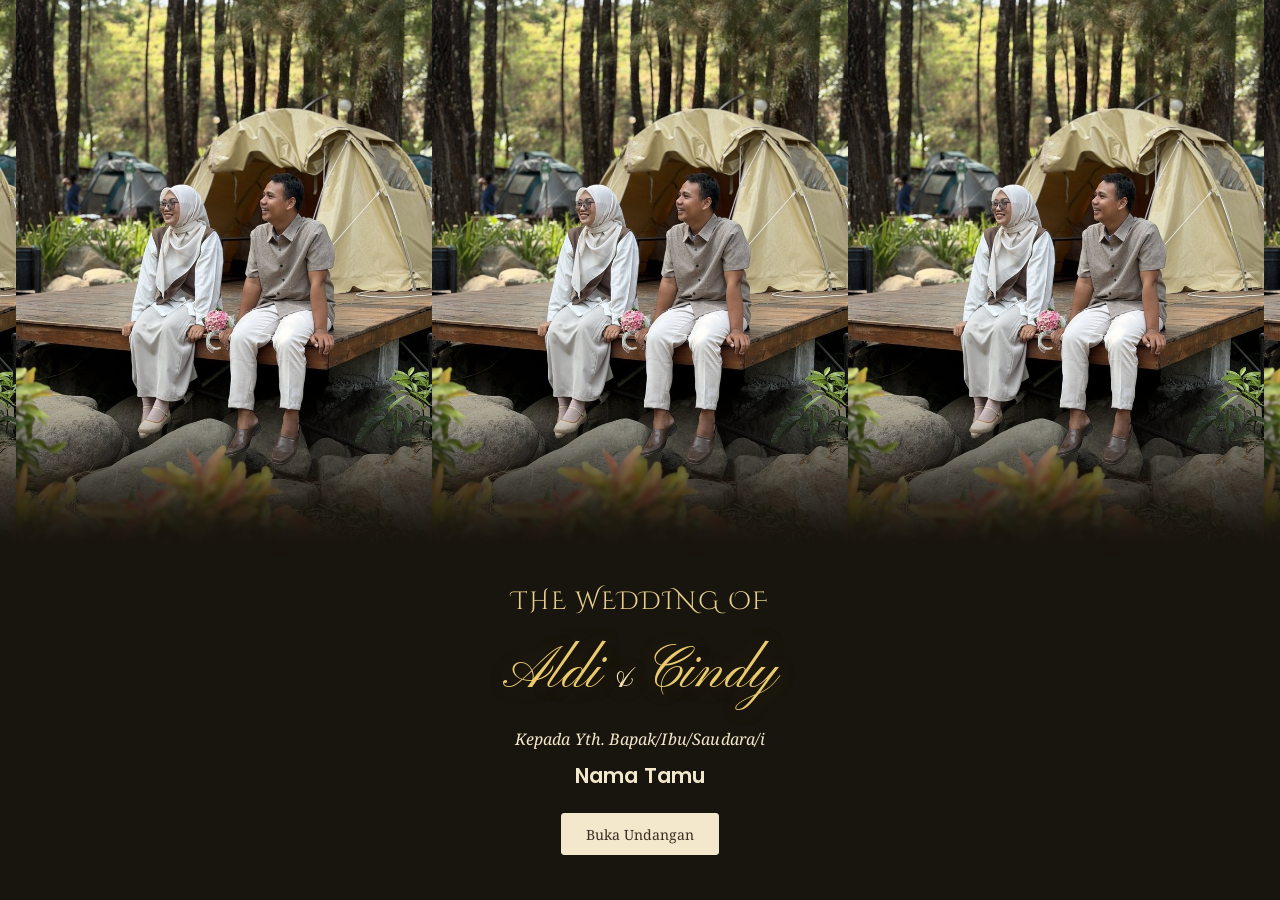
==== commit 9669eff9: "Add files via upload" ====
--- a/index.html
+++ b/index.html
@@ -4,8 +4,18 @@
 <meta charset="UTF-8">
 <meta name="viewport" content="width=device-width, initial-scale=1, viewport-fit=cover">
 <title>The Wedding of Aldi &amp; Cindy</title>
-<meta property="og:title" content="The Wedding of Aldi & Cindy">
-<meta property="og:description" content="Minggu, 6 Desember 2026 · Nganjuk">
+<meta name="description" content="Minggu, 6 Desember 2026 · Kami mengundang Anda untuk hadir dan memberikan doa restu.">
+<meta property="og:type" content="website">
+<meta property="og:site_name" content="The Wedding of Aldi &amp; Cindy">
+<meta property="og:title" content="The Wedding of Aldi &amp; Cindy">
+<meta property="og:description" content="Minggu, 6 Desember 2026 · Kami mengundang Anda untuk hadir dan memberikan doa restu.">
+<meta property="og:url" content="https://mrsachabani06.github.io/Wedding-Invitation-AldiCindy/">
+<meta property="og:image" content="https://mrsachabani06.github.io/Wedding-Invitation-AldiCindy/foto/og-image.jpg">
+<meta property="og:image:width" content="1200">
+<meta property="og:image:height" content="630">
+<meta property="og:locale" content="id_ID">
+<meta name="twitter:card" content="summary_large_image">
+<meta name="twitter:image" content="https://mrsachabani06.github.io/Wedding-Invitation-AldiCindy/foto/og-image.jpg">
 <link rel="preconnect" href="https://fonts.googleapis.com">
 <link rel="preconnect" href="https://fonts.gstatic.com" crossorigin>
 <link href="https://fonts.googleapis.com/css2?family=Amiri:wght@400;700&family=Cinzel+Decorative:wght@400;700&family=Pinyon+Script&family=Poppins:wght@600&family=Libre+Bodoni:ital,wght@0,400;0,500;0,600;0,700;1,400&family=Noto+Serif:ital,wght@0,300;0,400;1,300;1,400&display=swap" rel="stylesheet">
